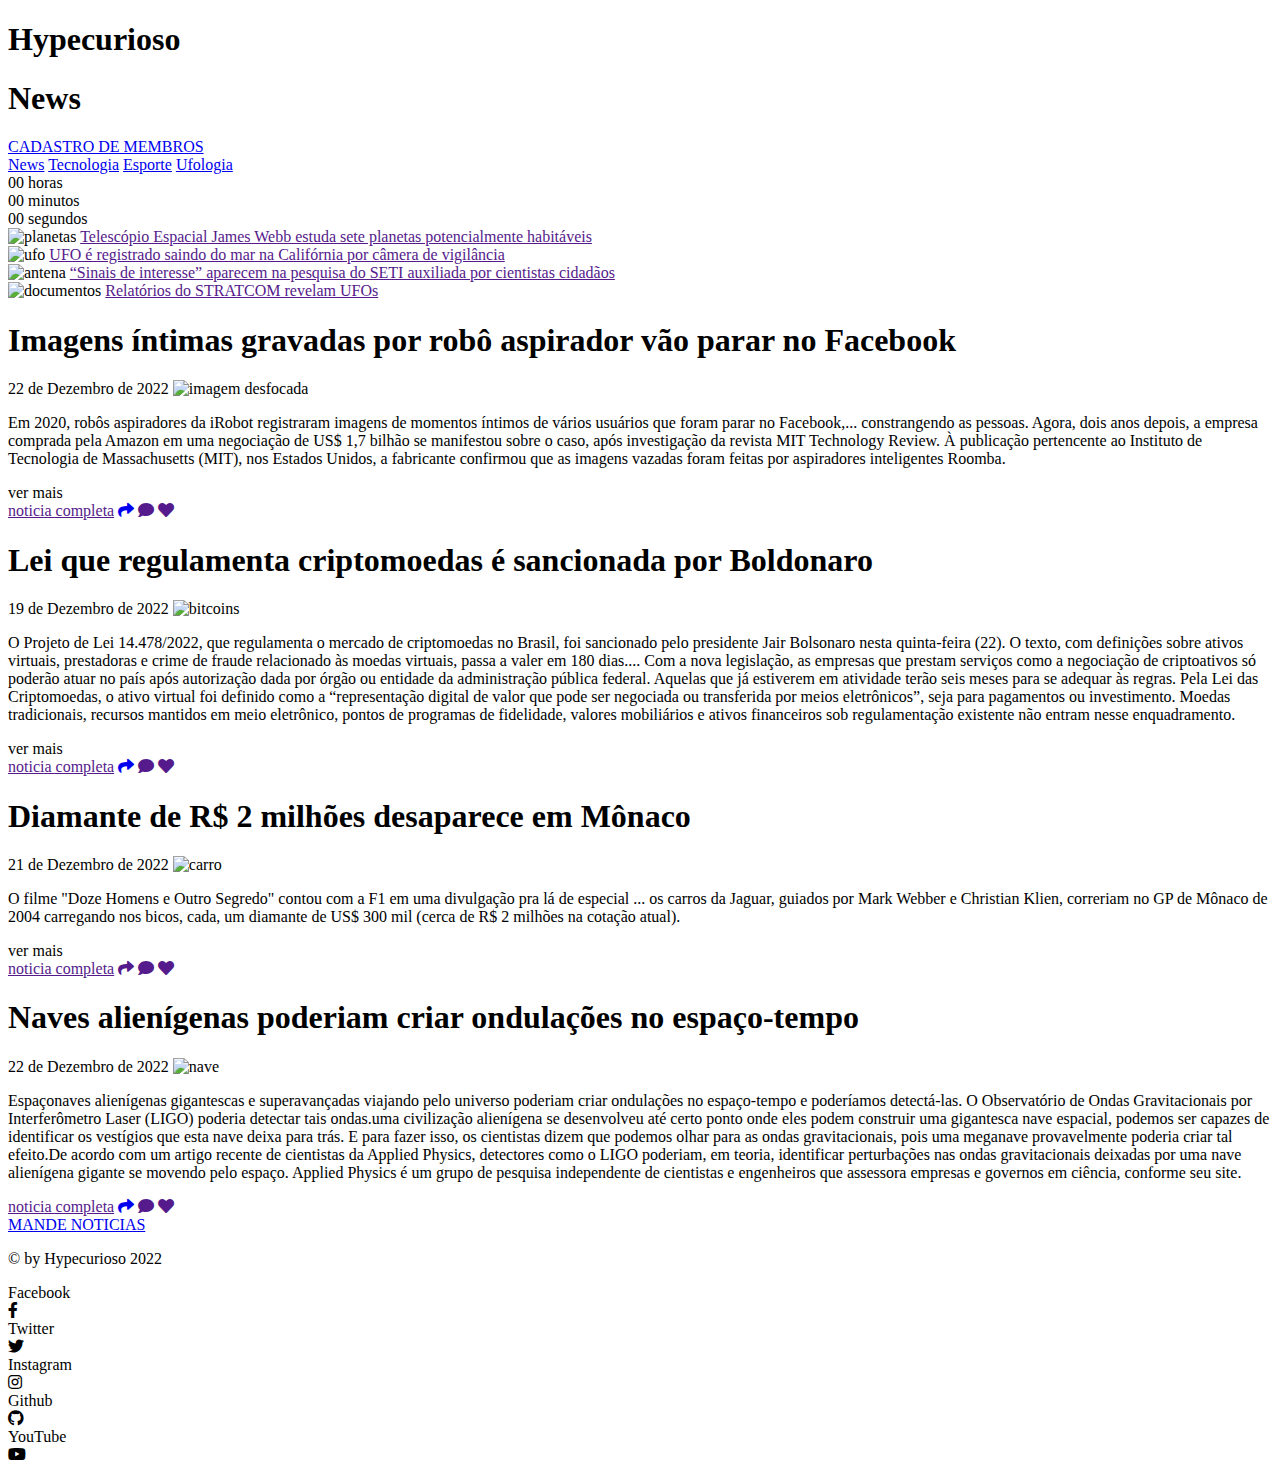
==== Projeto_site/1index.HTML @ 5b2b0d8b "inserido a pasta geral do projeto site hypercurioso" ====
<!DOCTYPE html>
<html lang="en">
<head>
    <meta charset="UTF-8">
    <meta http-equiv="X-UA-Compatible" content="IE=edge">
    <meta name="viewport" content="width=device-width, initial-scale=1.0">
    <link rel="stylesheet" href="/css/style.css">
    <link rel="stylesheet" href="https://cdnjs.cloudflare.com/ajax/libs/font-awesome/5.15.3/css/all.min.css"/>
    <title>Home</title>
</head>
<body>
   <header>
    <div class="sp">
        <div id="logo">
         <h1 class="logo">Hypecurioso</h1>
         <h1 id="categoria-N">News</h1>
         <a class="button" href="/formulario2.html">CADASTRO DE MEMBROS</a>
        </div>
       <div class="content">
       </div>
        <div class="area-menu">
         <a  class="pag" href="/1index.HTML">News</a>
         <a  class="pag" href="/2tecnologia.html">Tecnologia</a>
         <a  class="pag" href="/3esportes.html">Esporte</a>
         <a  class="pag" href="/4ufologia.html">Ufologia</a>
        </div>
        <div class="relogio">
         <div>
            <span id="horas">00</span>
            <span class="tempo">horas</span>
         </div>
         <div>
            <span id="minutos">00</span>
            <span class="tempo">minutos</span>
         </div>
         <div>
            <span id="segundos">00</span>
            <span class="tempo">segundos</span>
         </div>

        </div>
    </div>
   </header>
    
   <div class="noticia" >
    <div class="noticia-container">
      <div class="mini">
         <img class="mini-img" src="https://ufo.com.br/uploads/7e9d0273c599b3189ca7dd303fe711191671409128-.jpg" alt="planetas">
        <a class="mini-link" href="">Telescópio Espacial James Webb estuda sete planetas potencialmente habitáveis</a>
     </div>
     <div class="mini">
         <img class="mini-img" src="https://ufo.com.br/uploads/b888d2718ff5b360b93d7637f80872921671653086-.jpg" alt="ufo">
        <a class="mini-link" href="">UFO é registrado saindo do mar na Califórnia por câmera de vigilância</a>
     </div>
     <div class="mini">
         <img class="mini-img" src="https://ufo.com.br/uploads/38e298fef46784236c47a47484ea8b171671565685-.jpg" alt="antena">
        <a class="mini-link" href="">“Sinais de interesse” aparecem na pesquisa do SETI auxiliada por cientistas cidadãos</a>
     </div>
     <div class="mini">
         <img class="mini-img" src="https://ufo.com.br/uploads/38301d023de593e769e78254c47a514b1671122475-.jpg" alt="documentos">
        <a class="mini-link" href="">Relatórios do STRATCOM revelam UFOs</a>
     </div>
    </div>
      <div class="conteudo">
         <div class="noticia1">
            <h1>Imagens íntimas gravadas por robô aspirador vão parar no Facebook</h1>
            <span class="data">22 de Dezembro de 2022</span>
            <img src="https://tm.ibxk.com.br/2022/12/22/22092431454045.jpg?ims=1120x420" alt="imagem desfocada">
            <p>Em 2020, robôs aspiradores da iRobot registraram imagens de momentos íntimos de vários usuários que foram parar no Facebook,<span id="pontos1">...</span><span id="mais1"> constrangendo as pessoas. Agora, dois anos depois, a empresa comprada pela Amazon em uma negociação de US$ 1,7 bilhão se manifestou sobre o caso, após investigação da revista MIT Technology Review.

                À publicação pertencente ao Instituto de Tecnologia de Massachusetts (MIT), nos Estados Unidos, a fabricante confirmou que as imagens vazadas foram feitas por aspiradores inteligentes Roomba.</span></p>
                <a onclick="vermais(1)"class="button">ver mais</a>
                <br>
                <div class="int">
                    <a class="button" href="">noticia completa</a>
                    <a href="https://wa.me/?text=Acesse%20http://seusite.com.br"" rel="nofollow" target="_blank" class="button"><span><i class="fa regular fa-share"></i></span></a>
                    <a href="" rel="nofollow" target="_blank" class="button"><span><i class="fa regular fa-comment"></i></span></a>
                    <a href="" rel="nofollow" target="_blank" class="button"><span><i class="fa solid fa-heart"></i></span></a>
                </div>
        </div>
        <div class="noticia1">
         <h1>Lei que regulamenta criptomoedas é sancionada por Boldonaro</h1>
            <span class="data">19 de Dezembro de 2022</span>
            <img src="https://tm.ibxk.com.br/2022/12/22/22131533320223.jpg?ims=1120x420" alt="bitcoins">
            <p>O Projeto de Lei 14.478/2022, que regulamenta o mercado de criptomoedas no Brasil, foi sancionado pelo presidente Jair Bolsonaro nesta quinta-feira (22). O texto, com definições sobre ativos virtuais, prestadoras e crime de fraude relacionado às moedas virtuais, passa a valer em 180 dias.<span id="pontos2">...</span><span id="mais2">

                Com a nova legislação, as empresas que prestam serviços como a negociação de criptoativos só poderão atuar no país após autorização dada por órgão ou entidade da administração pública federal. Aquelas que já estiverem em atividade terão seis meses para se adequar às regras.
                
                Pela Lei das Criptomoedas, o ativo virtual foi definido como a “representação digital de valor que pode ser negociada ou transferida por meios eletrônicos”, seja para pagamentos ou investimento. Moedas tradicionais, recursos mantidos em meio eletrônico, pontos de programas de fidelidade, valores mobiliários e ativos financeiros sob regulamentação existente não entram nesse enquadramento.</span></p>
                <a onclick="vermais(2)"class="button">ver mais</a>
                <br>
                <div class="int">
                    <a class="button" href="">noticia completa</a>
                    <a href="https://wa.me/?text=Acesse%20http://seusite.com.br"" rel="nofollow" target="_blank" class="button"><span><i class="fa regular fa-share"></i></span></a>
                    <a href="" rel="nofollow" target="_blank" class="button"><span><i class="fa regular fa-comment"></i></span></a>
                    <a href="" rel="nofollow" target="_blank" class="button"><span><i class="fa solid fa-heart"></i></span></a>
                </div>
         </div>
         <div class="noticia1">       
        <h1>Diamante de R$ 2 milhões desaparece em Mônaco</h1>
        <span class="data">21 de Dezembro de 2022</span>
        <img src="https://s2.glbimg.com/i96FNmCro1LgzR_uvvhjs9iMCRE=/0x0:997x561/984x0/smart/filters:strip_icc()/i.s3.glbimg.com/v1/AUTH_bc8228b6673f488aa253bbcb03c80ec5/internal_photos/bs/2022/7/y/mxZ6QUR6O7VvpZDwtN1A/image.jpg" alt="carro">
        <p>O filme "Doze Homens e Outro Segredo" contou com a F1 em uma divulgação pra lá de especial <span id="pontos3">...</span><span id="mais3"> os carros da Jaguar, guiados por Mark Webber e Christian Klien, correriam no GP de Mônaco de 2004 carregando nos bicos, cada, um diamante de US$ 300 mil (cerca de R$ 2 milhões na cotação atual).</span></p>
        <a onclick="vermais(3)"class="button">ver mais</a>
        <br>
        <div class="int">
            <a class="button" href="">noticia completa</a>
           <a href="" rel="nofollow" target="_blank" class="button"><span><i class="fa regular fa-share"></i></span></a>
           <a href="" rel="nofollow" target="_blank" class="button"><span><i class="fa regular fa-comment"></i></span></a>
           <a href="" rel="nofollow" target="_blank" class="button"><span><i class="fa solid fa-heart"></i></span></a>
       </div>
       </div>
       <div  class="noticia1">
         <h1>Naves alienígenas poderiam criar ondulações no espaço-tempo</h1>
         <span class="data">22 de Dezembro de 2022</span>
         <img src="https://ufo.com.br/uploads/abbe85bc1bfc57c820da083566c8c6201671654668-.jpg" alt="nave">
         <p>Espaçonaves alienígenas gigantescas e superavançadas viajando pelo universo poderiam criar ondulações no espaço-tempo e poderíamos detectá-las. O Observatório de Ondas Gravitacionais por Interferômetro Laser (LIGO) poderia detectar tais ondas.uma civilização alienígena se desenvolveu até certo ponto onde eles podem construir uma gigantesca nave espacial, podemos ser capazes de identificar os vestígios que esta nave deixa para trás. E para fazer isso, os cientistas dizem que podemos olhar para as ondas gravitacionais, pois uma meganave provavelmente poderia criar tal efeito.De acordo com um artigo recente de cientistas da Applied Physics, detectores como o LIGO poderiam, em teoria, identificar perturbações nas ondas gravitacionais deixadas por uma nave alienígena gigante se movendo pelo espaço. Applied Physics é um grupo de pesquisa independente de cientistas e engenheiros que assessora empresas e governos em ciência, conforme seu site.</p>
         <div class="int">
            <a class="button" href="">noticia completa</a>
            <a href="https://wa.me/?text=Acesse%20http://seusite.com.br" rel="nofollow" target="_blank" class="button"><span><i class="fa regular fa-share"></i></span></a>
            <a href="" rel="nofollow" target="_blank" class="button"><span><i class="fa regular fa-comment"></i></span></a>
            <a href="" rel="nofollow" target="_blank" class="button"><span><i class="fa solid fa-heart"></i></span></a>
        </div>
     </div>
      <div id="final">
        <footer>
         <a class="button" href="/formulario.html">MANDE NOTICIAS</a>
         <p class="copyright">© by Hypecurioso 2022</p>
            <div class="wrapper">
                <div class="icon facebook">
                   <div class="tooltip">
                      Facebook
                   </div>
                   <span><i class="fab fa-facebook-f"></i></span>
                </div>
                <div class="icon twitter">
                   <div class="tooltip">
                      Twitter
                   </div>
                   <span><i class="fab fa-twitter"></i></span>
                </div>
                <div class="icon instagram">
                   <div class="tooltip">
                      Instagram
                   </div>
                   <span><i class="fab fa-instagram"></i></span>
                </div>
                <div class="icon github">
                   <div class="tooltip">
                      Github
                   </div>
                   <span><i class="fab fa-github"></i></span>
                </div>
                <div class="icon youtube">
                   <div class="tooltip">
                      YouTube
                   </div>
                   <span><i class="fab fa-youtube"></i></span>
                </div>
             </div>
        </footer>
       </div>
    </div>
    <script src="/javascpt.js"></script>
</body>
</html>
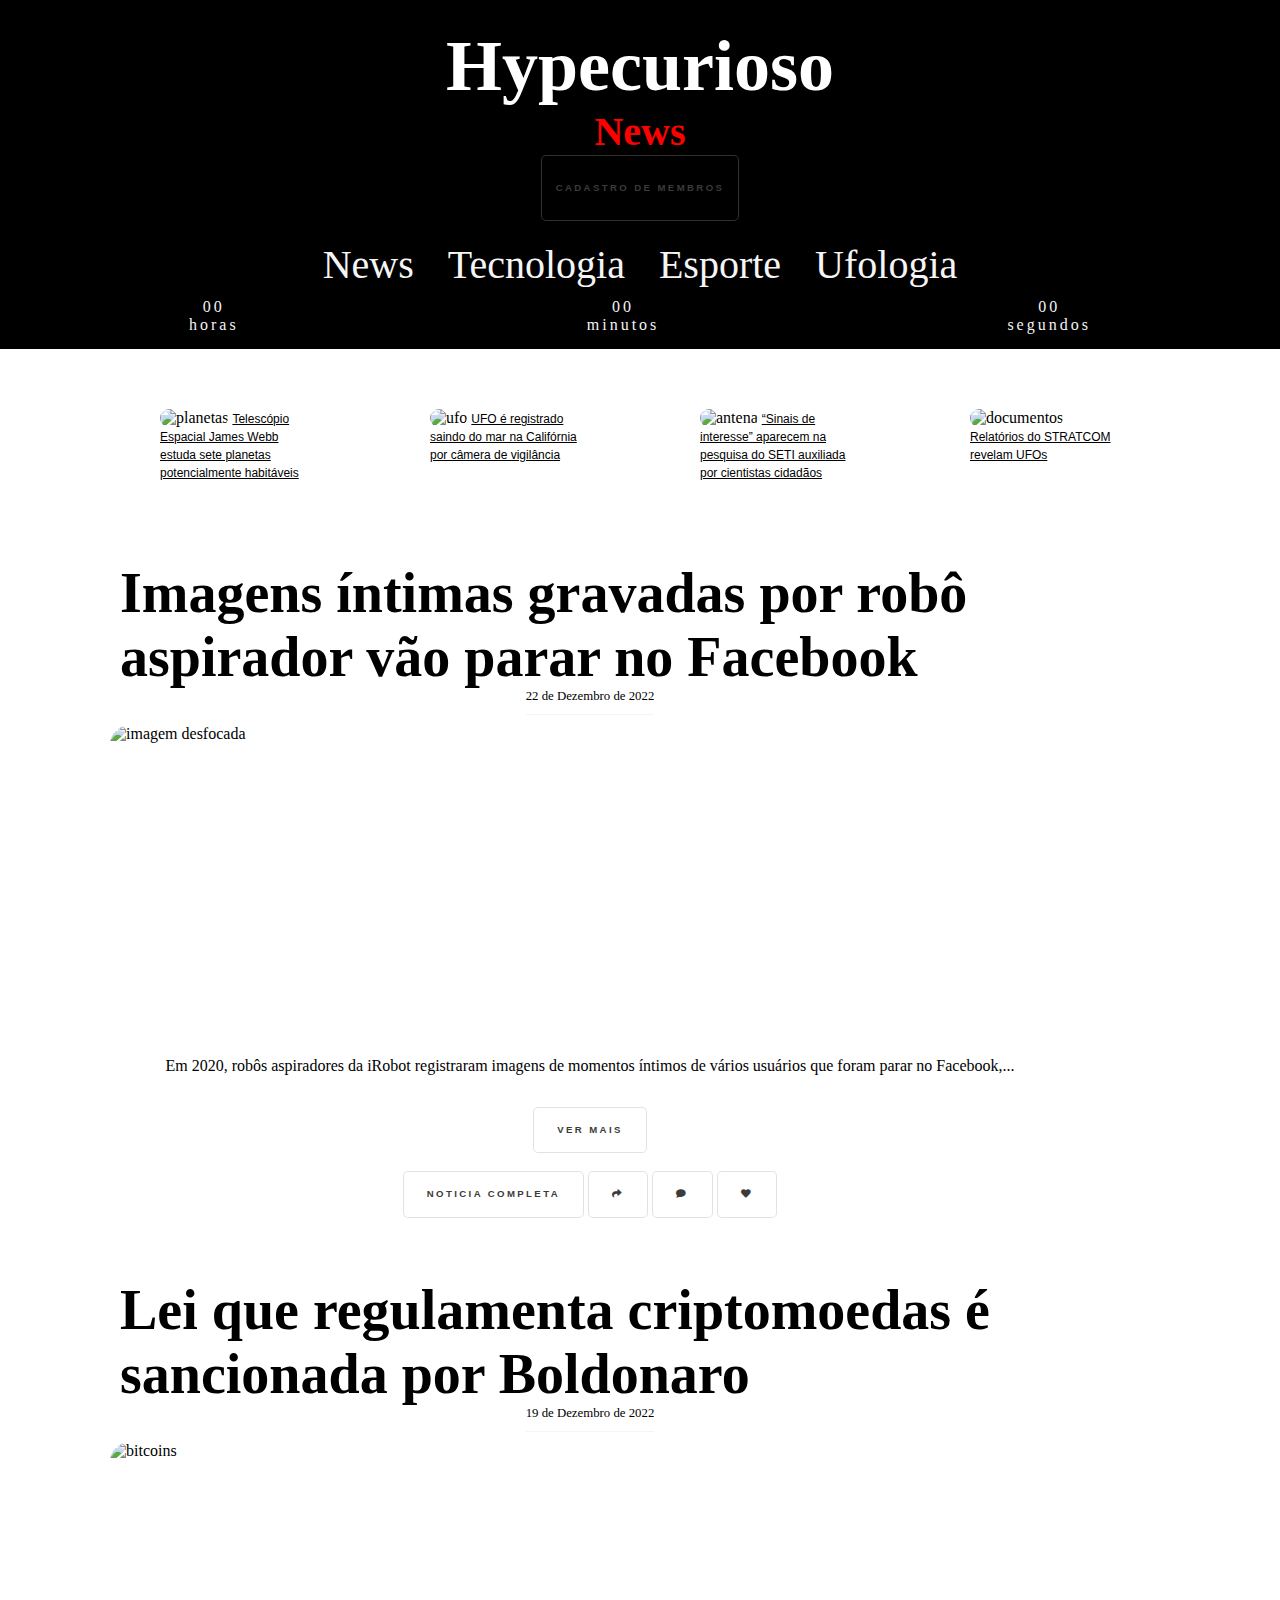
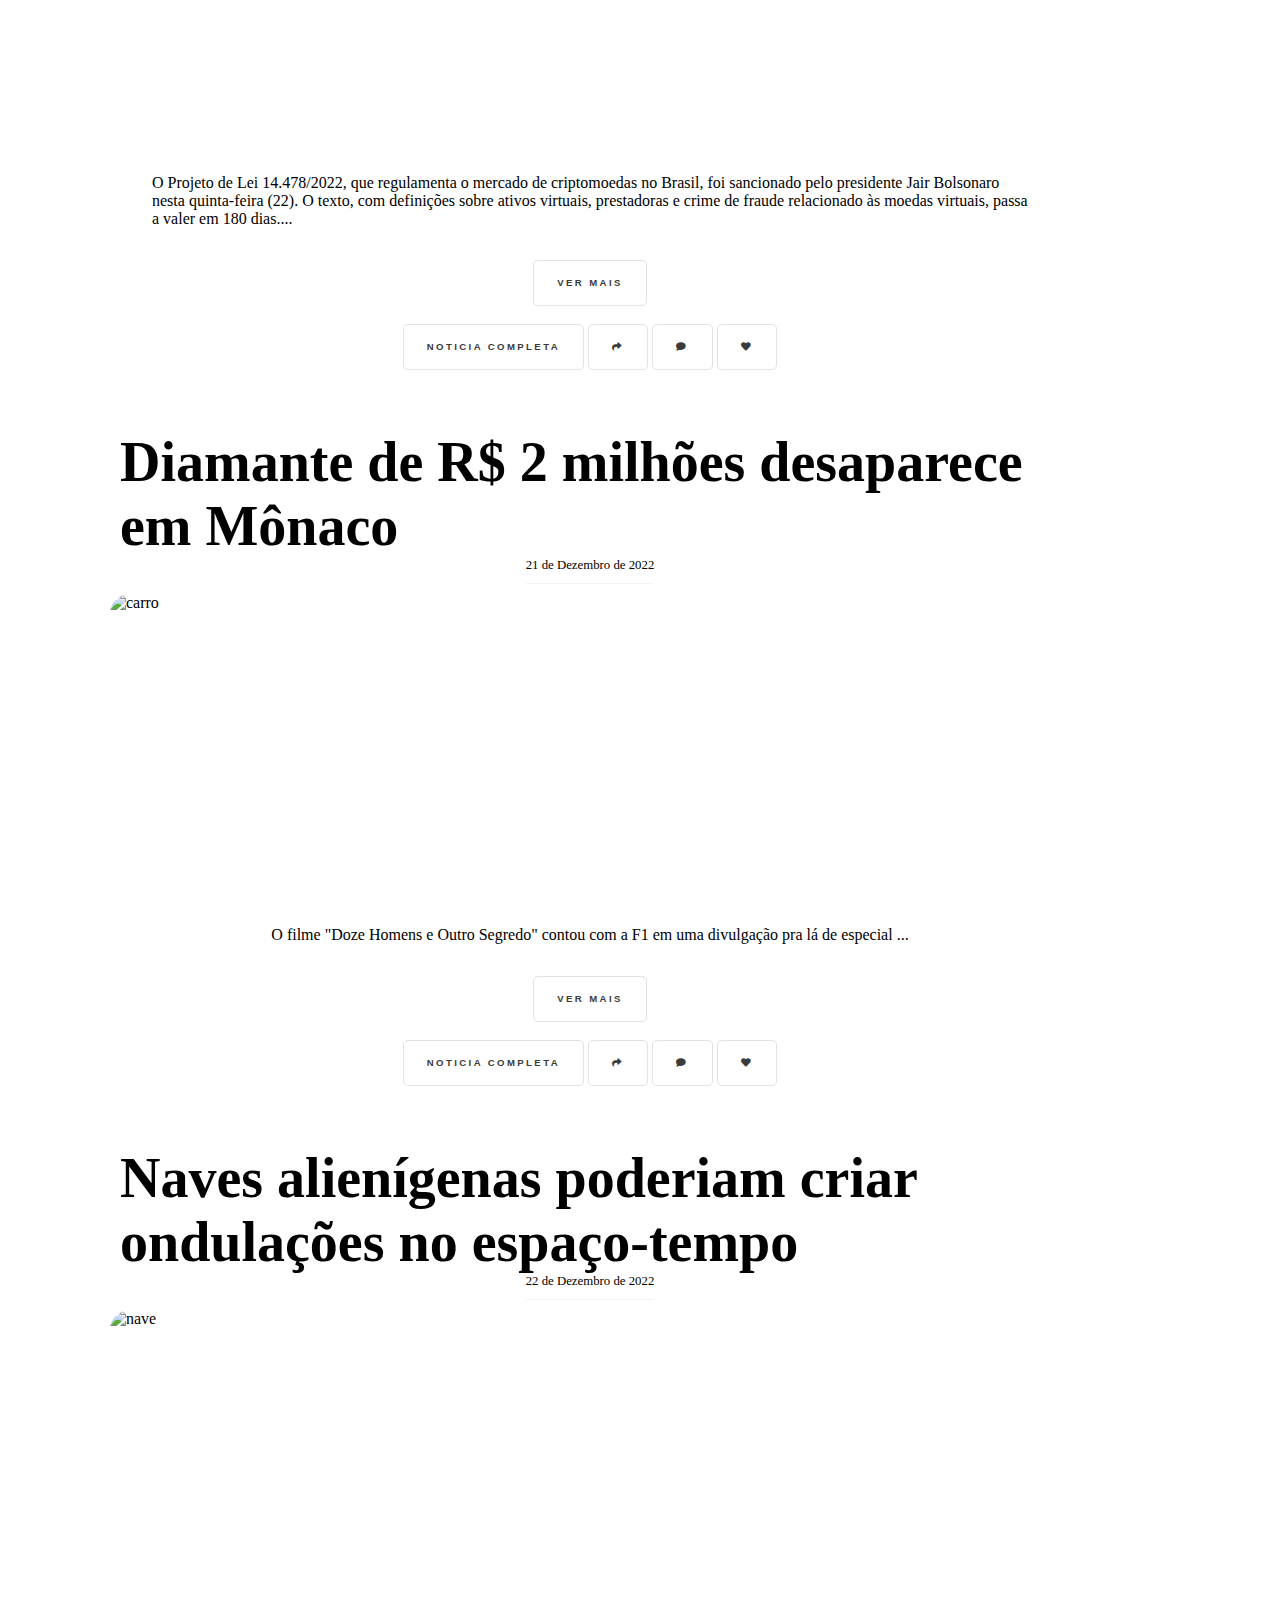
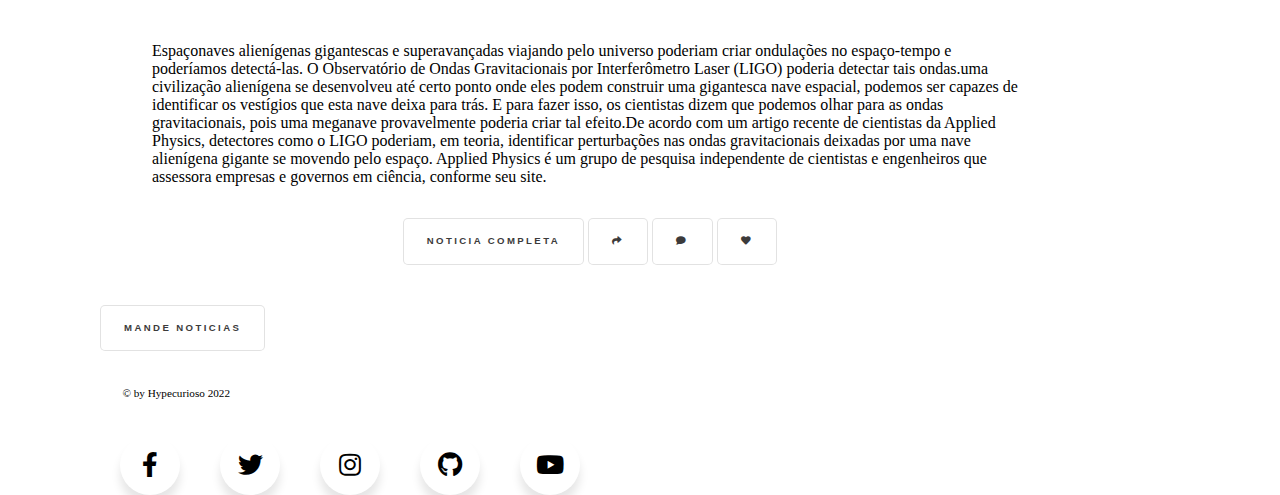
==== commit 5ff9fe6b: "validacao dos links entre paginas" ====
--- a/Projeto_site/1index.HTML
+++ b/Projeto_site/1index.HTML
@@ -4,7 +4,7 @@
     <meta charset="UTF-8">
     <meta http-equiv="X-UA-Compatible" content="IE=edge">
     <meta name="viewport" content="width=device-width, initial-scale=1.0">
-    <link rel="stylesheet" href="/css/style.css">
+    <link rel="stylesheet" href="/Projeto_site/css/style.css">
     <link rel="stylesheet" href="https://cdnjs.cloudflare.com/ajax/libs/font-awesome/5.15.3/css/all.min.css"/>
     <title>Home</title>
 </head>
@@ -14,15 +14,15 @@
         <div id="logo">
          <h1 class="logo">Hypecurioso</h1>
          <h1 id="categoria-N">News</h1>
-         <a class="button" href="/formulario2.html">CADASTRO DE MEMBROS</a>
+         <a class="button" href="/Projeto_site/formulario2.html">CADASTRO DE MEMBROS</a>
         </div>
        <div class="content">
        </div>
         <div class="area-menu">
-         <a  class="pag" href="/1index.HTML">News</a>
-         <a  class="pag" href="/2tecnologia.html">Tecnologia</a>
-         <a  class="pag" href="/3esportes.html">Esporte</a>
-         <a  class="pag" href="/4ufologia.html">Ufologia</a>
+         <a  class="pag" href="/Projeto_site/1index.HTML">News</a>
+         <a  class="pag" href="/Projeto_site/2tecnologia.html">Tecnologia</a>
+         <a  class="pag" href="/Projeto_site/3esportes.html">Esporte</a>
+         <a  class="pag" href="/Projeto_site/4ufologia.html">Ufologia</a>
         </div>
         <div class="relogio">
          <div>
@@ -124,7 +124,7 @@
      </div>
       <div id="final">
         <footer>
-         <a class="button" href="/formulario.html">MANDE NOTICIAS</a>
+         <a class="button" href="/Projeto_site/formulario.html">MANDE NOTICIAS</a>
          <p class="copyright">© by Hypecurioso 2022</p>
             <div class="wrapper">
                 <div class="icon facebook">
--- a/Projeto_site/css/style.css
+++ b/Projeto_site/css/style.css
@@ -0,0 +1,608 @@
+
+/* fontes */
+
+@font-face {
+    font-family: UnifrakturCook-bold;
+    src: url(/fontes/UnifrakturCook-Bold.ttf);
+}
+
+@font-face {
+    font-family: ShadowsIntoLight-Regular;
+    src: url(/fontes/ShadowsIntoLight-Regular.ttf);
+}
+
+@font-face {
+    font-family: Unbounded-Variablefont;
+    src: url(/fontes/Unbounded-VariableFont_wght.ttf);
+}
+
+/* formataçao */
+
+*{
+    margin: 0;
+    padding: 0; 
+}
+
+body{
+    font-size: 1em;
+    background-color: rgb(255, 255, 255);
+}
+
+
+
+.pag{
+    font-family: ShadowsIntoLight-Regular;
+    font-size: 2.5em;
+}
+
+ /* ver mais */
+#mais1{
+    display: none;
+}
+#mais2{
+    display: none;
+}
+#mais3{
+    display: none;
+}
+
+
+/*links pequenos embaixo do header*/
+
+.mini-link{
+    font-size: 12px;
+    font-family: Arial, Helvetica, sans-serif;
+}
+
+.mini-link:link {
+    color: rgb(0, 0, 0);
+ }
+ 
+
+ .mini-link:visited {
+     color:  rgb(0, 0, 0);
+ }
+ 
+
+ .mini-link:hover {
+     color:  rgb(255, 0, 0);
+ }
+
+ .mini-link:active {
+    color: rgb(255, 0, 0);
+}
+ 
+
+
+/* parte superior da pag */
+
+.sp a:link, .sp a:visited{
+    transition: color 0.2s ease, border-bottom-color 0.2s ease;
+    color: whitesmoke;
+    text-decoration: none;
+    padding: 10px 15px;
+}
+
+.sp a:hover, a:hover{
+    color: rgb(0, 215, 136);
+    box-shadow: rgb(255, 255, 255);
+}
+
+.sp{
+    background-color: black;
+    padding: 15px;
+    text-align: center;
+}
+
+/* formataçao da imagen */
+
+
+img{
+    width: 960px;
+    height: 300px;
+    border-radius: 20px;
+}
+
+img:hover  {
+    -moz-transform: scale(1.05);
+    -webkit-transform: scale(1.05);
+    -ms-transform: scale(1.05);
+    transform: scale(1.05);
+}
+
+
+
+
+/* formataçao dos textos */
+
+p {
+		margin: 2em;
+        font-family:Unbounded-Variablefont;
+	}
+
+
+h1{
+    font-family: Unbounded-Variablefont;
+    color: black;
+    text-shadow: black;
+    font-size: 3.5em;
+}
+
+h2{ color: black;
+    font-family: Arial, Helvetica, sans-serif;
+
+}
+
+h3{
+    font-family: Arial, Helvetica, sans-serif;
+    color: black;
+    padding: 5px;
+}
+
+h4{
+    font-family: Arial, Helvetica, sans-serif;
+    padding: 0.8em;
+}
+
+
+
+
+
+/* logo hype */
+
+#logo, .area-menu{
+    padding: 10px;
+}
+
+.logo{
+    font-family: UnifrakturCook-bold;
+    font-size: 4.5em;
+    color: rgb(255, 255, 255);
+    box-shadow:rgb(0, 215, 136) ;
+}
+
+
+
+/* categoria dos temas e suas cores */
+
+#categoria-e{
+    font-family: UnifrakturCook-bold;
+    font-size: 2.5em;
+    color: rgb(0, 160, 29);
+    box-shadow:rgb(0, 215, 136) ;
+}
+
+#categoria-T{
+    font-family: UnifrakturCook-bold;
+    font-size: 2.5em;
+    color: rgb(0, 21, 255);
+    box-shadow:rgb(0, 215, 136) ;
+}
+
+#categoria-U{
+    font-family: UnifrakturCook-bold;
+    font-size: 2.5em;
+    color: rgb(152, 0, 165);
+    box-shadow:rgb(0, 215, 136) ;
+}
+#categoria-N{
+    font-family: UnifrakturCook-bold;
+    font-size: 2.5em;
+    color: rgb(255, 0, 0);
+    box-shadow:rgb(0, 215, 136) ;
+}
+
+
+
+
+/* distribuiçao dos espaços */
+
+.noticia-container{
+    display: flex;
+    flex-direction: row;
+    border-radius: 20px;
+    background-color:  rgb(255, 255, 255);
+}
+
+.mini{
+    padding: 50px;
+    width: 150px;
+    margin: 10px;
+
+}
+
+
+.mini-img{
+    width: 200px;
+    height: 129px;
+    margin: auto;
+    padding: 0;
+}
+
+
+.noticia{
+    width: 1080px;
+    margin: 0 auto;
+}
+
+.conteudo-lateral{
+    border-radius: 20px;
+}
+
+
+.conteudo{
+    width: 980px;
+    float: left;
+
+}
+
+
+.noticia-superior{
+    width: 240px;
+    float: right;
+    margin: 10px;
+}
+
+
+.lateral{
+   width: 240px;
+   float: right;
+   margin: 10px;
+}
+
+.lateral img{
+    width: 150px;
+}
+
+.final{
+    clear: both;
+    text-align: center;
+    padding: 15px;
+    margin: 15px;
+}
+
+.noticia1{
+    display: flex;
+    flex-direction: column;
+    padding: 20px;
+    margin-bottom: 20px;
+    background-color: rgb(255, 255, 255);
+    align-items: center;
+}
+
+.noticia1:hover{
+    border: solid 2px rgb(0, 215, 136);
+    border-radius: 15px;
+    align-items: center;
+}
+
+
+.leia{
+    font-family: OpenSans;
+    font-size: 1.5em;
+    color: black;
+}
+
+.data{
+    font-size: 0.8em;
+    border-bottom: 1px solid #f4f4f4;
+    margin-bottom: 10px;
+    padding-bottom: 10px;
+    display: block;
+}
+
+.conteudo-lateral{
+    background-color: whitesmoke;
+    padding: 10px;
+    margin-bottom: 10px;
+}
+
+/* relogio */
+
+.relogio {
+    display: flex;
+    align-items: center;
+    justify-content: space-around;
+    background: transparent;
+    border-radius: 3px;
+    box-shadow: 0px 8px 10px rgba(0, 0, 0, alpha);
+
+}
+
+.relogio div{
+    display: flex;
+    flex-direction: column;
+    align-items: center;
+    color: #f4f4f4;
+    border-radius: 7px;
+    letter-spacing: 3px;
+}
+
+
+
+
+
+
+/* estilo botao */
+
+
+.button {
+    appearance: none;
+    transition: background-color 0.2s ease, box-shadow 0.2s ease, color 0.2s ease;
+    background-color: transparent;
+    border: 0;
+    border-radius: 5px;
+    box-shadow: inset 0 0 0 1px rgba(160, 160, 160, 0.3);
+    color: #3c3b3b !important;
+    cursor: pointer;
+    display: inline-block;
+    font-family: "Raleway", Helvetica, sans-serif;
+    font-size: 0.6em;
+    font-weight: 800;
+    height: 4.8125em;
+    letter-spacing: 0.25em;
+    line-height: 4.8125em;
+    padding: 0 2.5em;
+    text-align: center;
+    text-decoration: none;
+    text-transform: uppercase;
+    white-space: nowrap;
+ }
+
+ .button:hover {
+    box-shadow: inset 0 0 0 1px  rgb(0, 215, 136);
+    color:  rgb(0, 215, 136) !important;
+}
+
+.button:hover:active {
+    background-color: rgba(46, 186, 174, 0.05);
+}
+
+
+
+/* footer */
+
+footer{
+    background-color: rgb(255, 255, 255);
+}
+
+p.copyright {
+    color: rgb(0, 0, 0);
+    line-height: 40px;
+    font-size: 0.7em;
+}
+
+.wrapper{
+    display: inline-flex;
+  }
+  .wrapper .icon{
+    margin: 0 20px;
+    text-align: center;
+    cursor: pointer;
+    display: flex;
+    align-items: center;
+    justify-content: center;
+    flex-direction: column;
+    position: relative;
+    z-index: 2;
+    transition: 0.4s cubic-bezier(0.68, -0.55, 0.265, 1.55);
+  }
+  .wrapper .icon span{
+    display: block;
+    height: 60px;
+    width: 60px;
+    background: #fff;
+    border-radius: 50%;
+    position: relative;
+    z-index: 2;
+    box-shadow: 0px 10px 10px rgba(0,0,0,0.1);
+    transition: 0.4s cubic-bezier(0.68, -0.55, 0.265, 1.55);
+  }
+  .wrapper .icon span i{
+    line-height: 60px;
+    font-size: 25px;
+  }
+  .wrapper .icon .tooltip{
+    position: absolute;
+    top: 0;
+    z-index: 1;
+    background: #fff;
+    color: #fff;
+    padding: 10px 18px;
+    font-size: 20px;
+    font-weight: 500;
+    border-radius: 25px;
+    opacity: 0;
+    pointer-events: none;
+    box-shadow: 0px 10px 10px rgba(0,0,0,0.1);
+    transition: 0.4s cubic-bezier(0.68, -0.55, 0.265, 1.55);
+  }
+  .wrapper .icon:hover .tooltip{
+    top: -70px;
+    opacity: 1;
+    pointer-events: auto;
+  }
+  .icon .tooltip:before{
+    position: absolute;
+    content: "";
+    height: 15px;
+    width: 15px;
+    background: #fff;
+    left: 50%;
+    bottom: -6px;
+    transform: translateX(-50%) rotate(45deg);
+    transition: 0.4s cubic-bezier(0.68, -0.55, 0.265, 1.55);
+  }
+  .wrapper .icon:hover span{
+    color: #fff;
+  }
+  .wrapper .icon:hover span,
+  .wrapper .icon:hover .tooltip{
+    text-shadow: 0px -1px 0px rgba(0,0,0,0.4);
+  }
+  .wrapper .facebook:hover span,
+  .wrapper .facebook:hover .tooltip,
+  .wrapper .facebook:hover .tooltip:before{
+    background: #3B5999;
+  }
+  .wrapper .twitter:hover span,
+  .wrapper .twitter:hover .tooltip,
+  .wrapper .twitter:hover .tooltip:before{
+    background: #46C1F6;
+  }
+  .wrapper .instagram:hover span,
+  .wrapper .instagram:hover .tooltip,
+  .wrapper .instagram:hover .tooltip:before{
+    background: #e1306c;
+  }
+  .wrapper .github:hover span,
+  .wrapper .github:hover .tooltip,
+  .wrapper .github:hover .tooltip:before{
+    background: #333;
+  }
+  .wrapper .youtube:hover span,
+  .wrapper .youtube:hover .tooltip,
+  .wrapper .youtube:hover .tooltip:before{
+    background: #DE463B;
+  }
+
+
+  @media  (max-width: 1200px) {
+    html { 
+        font-size: 90%;
+    }
+    a{
+            font-size: 90%; 
+    }
+    img {
+        width: 90%;
+        height:90%;
+        }
+        .conteudo{
+            width: 90%;
+            height:90%;
+        }
+        .noticia1{
+            width: 90%;
+            height:90%;
+    
+        }
+    .mini{
+            padding: 40px;
+            width: 120px;
+            margin: 8px;
+     }
+    .noticia-container{
+        width: 90%;
+        height:90%;
+    }
+    .mini-img{
+        width: 90%;
+        height:90%;
+    }
+  }
+
+  @media  (max-width: 992px) {
+    html { 
+        font-size: 70%;
+    }
+    a{
+        font-size: 70%; 
+}
+    img {
+        width: 80%;
+        height:80%;
+        }
+        .conteudo{
+            width: 70%;
+            height:70%;
+        }
+        .noticia1{
+            width: 70%;
+            height:70%;
+    
+        }
+     .mini{
+            padding: 30px;
+            width: 100px;
+            margin: 6px;
+     }
+        .noticia-container{
+            width: 80%;
+            height:80%;
+        }
+        .mini-img{
+            width: 80%;
+            height:80%;
+        }
+  }
+  @media  (max-width: 778px) {
+    html { 
+        font-size: 50%;
+    }
+    a{
+        font-size: 60%; 
+}
+    img {
+        width: 60%;
+        height:60%;
+        }
+        .conteudo{
+            width: 60%;
+            height:60%;
+        }
+        .noticia1{
+            width: 60%;
+            height:60%;
+    
+        }
+        .mini{
+            padding: 25px;
+            width: 90px;
+            margin: 5px;
+     }
+        .noticia-container{
+            width: 60%;
+            height:60%;
+        }
+        .mini-img{
+            display: none;
+        }
+  }
+  @media  (max-width: 471px) {
+    html { 
+        font-size: 30%;
+    }
+    a{
+        font-size: 30%; 
+}
+    img {
+        width: 40%;
+        height:40%;
+        }
+    .conteudo{
+        width: 40%;
+        height:40%;
+    }
+    .noticia1{
+        width: 40%;
+        height:40%;
+
+    }
+        .mini{
+            padding: 20px;
+            width: 70px;
+            margin: 3px;
+     }
+        .noticia-container{
+            width: 40%;
+            height:40%;
+        }
+        .mini-img{
+            display: none;
+        }
+        .wrapper{
+           display: none;
+        }
+  }
+  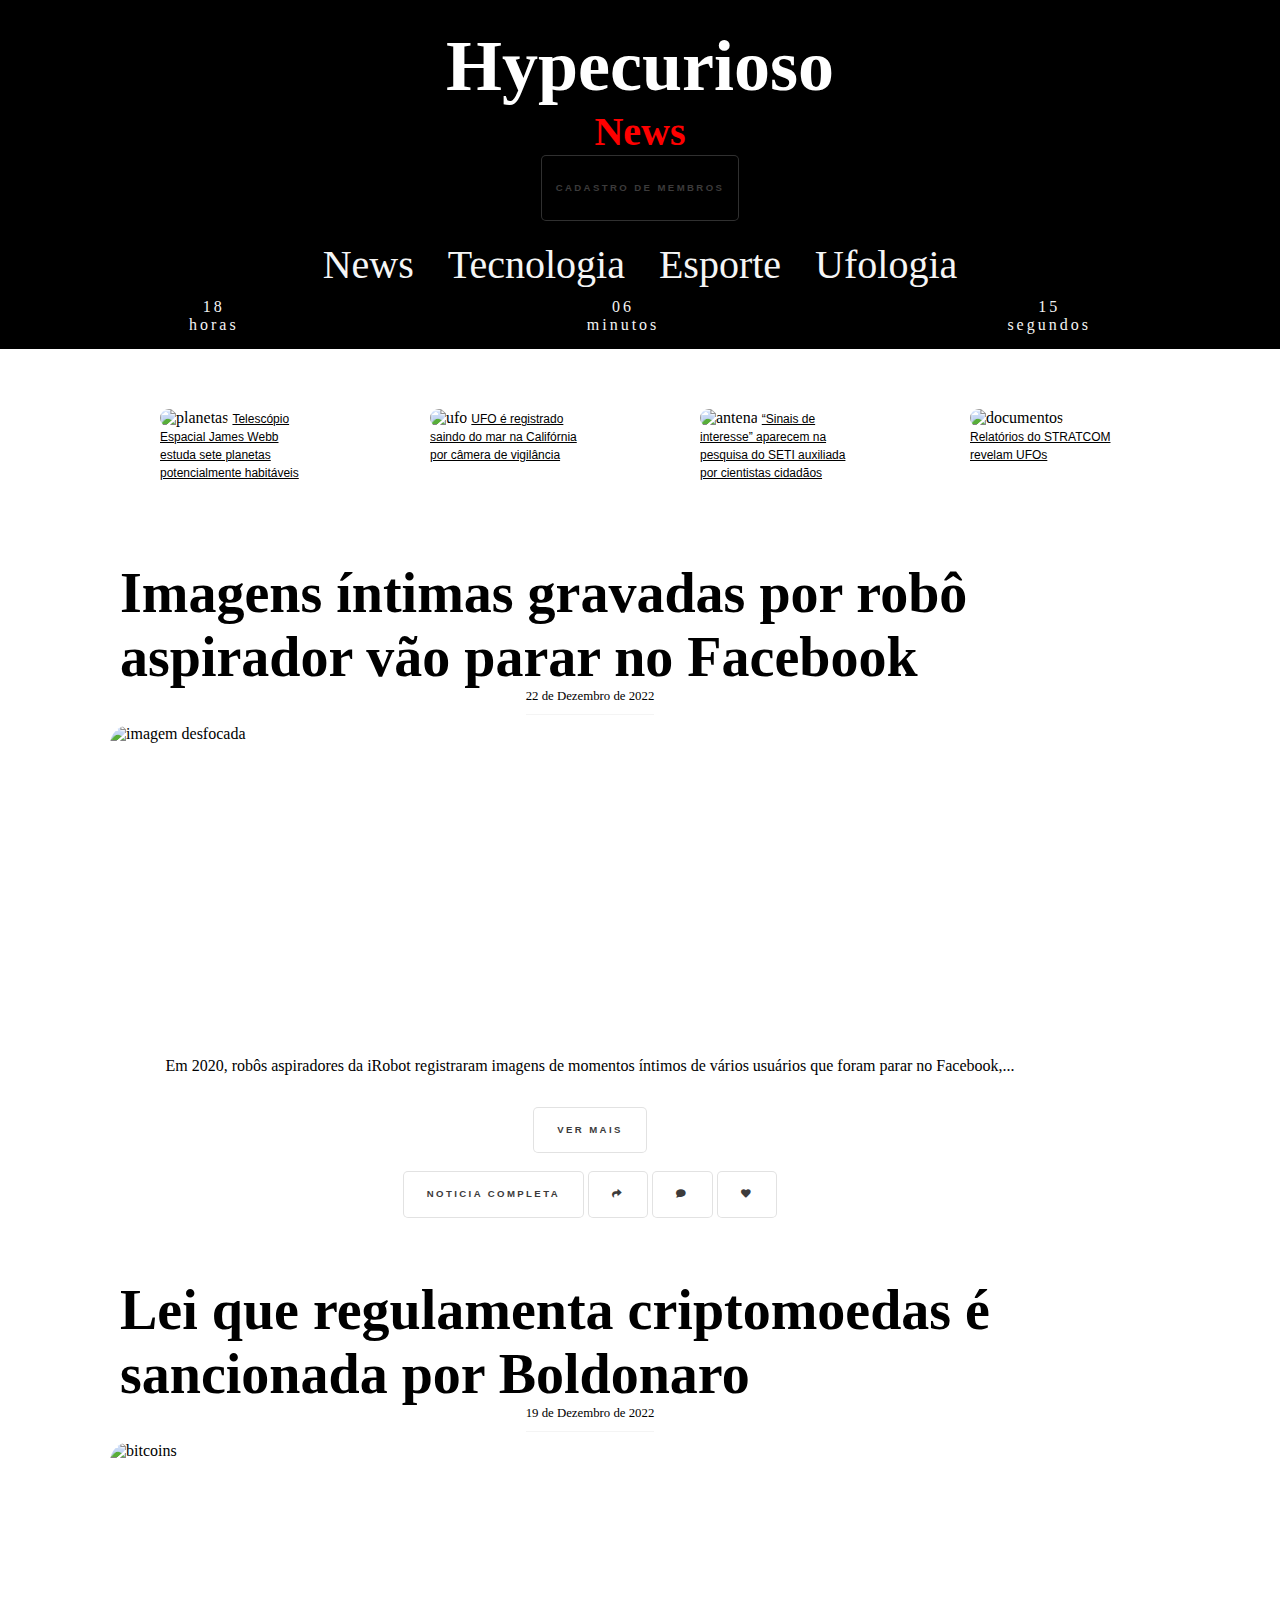
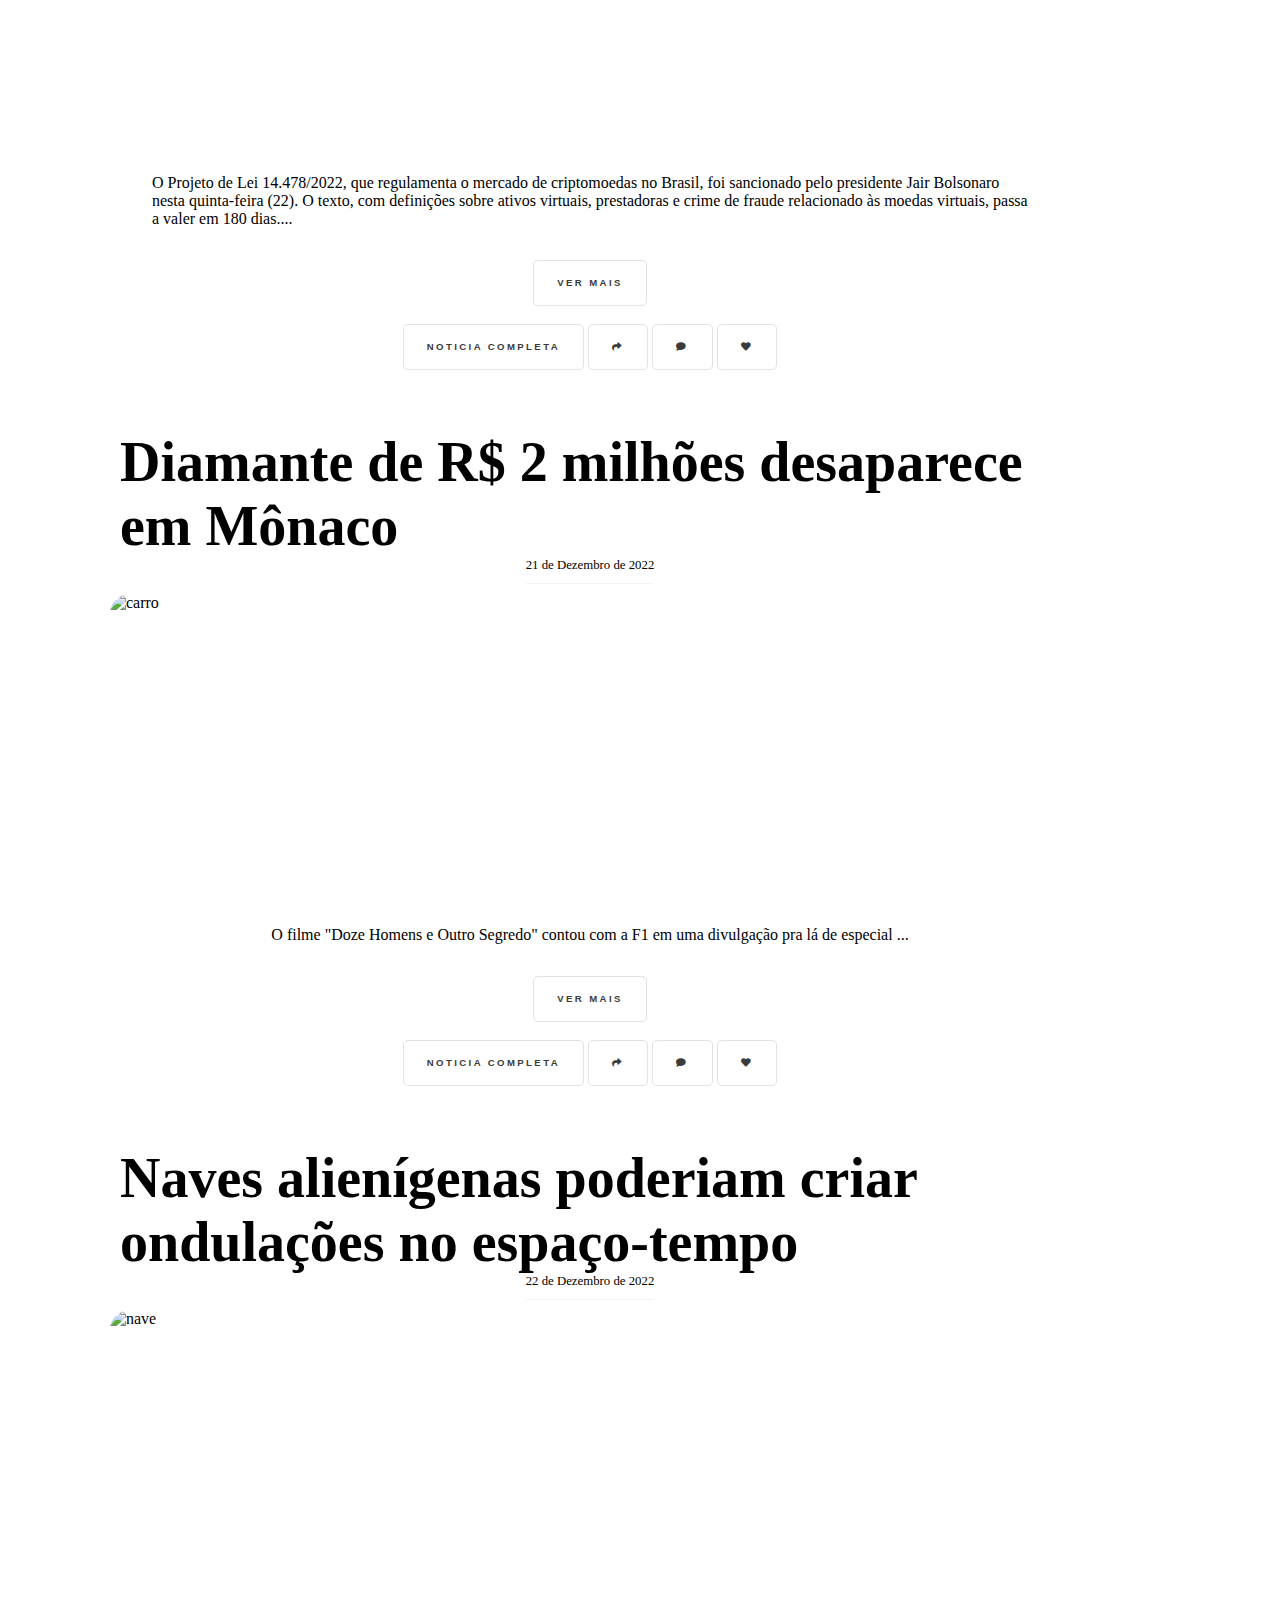
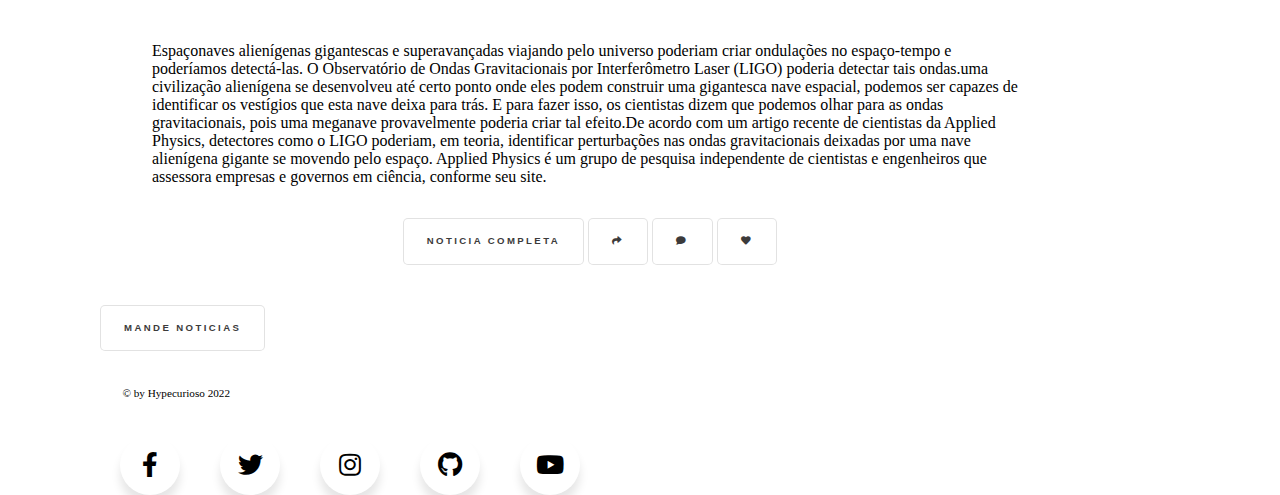
==== commit 7fd3acde: "validacao do html css e javascript" ====
--- a/Projeto_site/1index.HTML
+++ b/Projeto_site/1index.HTML
@@ -4,7 +4,9 @@
     <meta charset="UTF-8">
     <meta http-equiv="X-UA-Compatible" content="IE=edge">
     <meta name="viewport" content="width=device-width, initial-scale=1.0">
-    <link rel="stylesheet" href="/Projeto_site/css/style.css">
+    <link rel="stylesheet" href="css/style.css">
+
+
     <link rel="stylesheet" href="https://cdnjs.cloudflare.com/ajax/libs/font-awesome/5.15.3/css/all.min.css"/>
     <title>Home</title>
 </head>
@@ -14,15 +16,15 @@
         <div id="logo">
          <h1 class="logo">Hypecurioso</h1>
          <h1 id="categoria-N">News</h1>
-         <a class="button" href="/Projeto_site/formulario2.html">CADASTRO DE MEMBROS</a>
+         <a class="button" href="formulario2.html">CADASTRO DE MEMBROS</a>
         </div>
        <div class="content">
        </div>
         <div class="area-menu">
-         <a  class="pag" href="/Projeto_site/1index.HTML">News</a>
-         <a  class="pag" href="/Projeto_site/2tecnologia.html">Tecnologia</a>
-         <a  class="pag" href="/Projeto_site/3esportes.html">Esporte</a>
-         <a  class="pag" href="/Projeto_site/4ufologia.html">Ufologia</a>
+         <a  class="pag" href="1index.HTML">News</a>
+         <a  class="pag" href="2tecnologia.html">Tecnologia</a>
+         <a  class="pag" href="3esportes.html">Esporte</a>
+         <a  class="pag" href="4ufologia.html">Ufologia</a>
         </div>
         <div class="relogio">
          <div>
@@ -45,19 +47,19 @@
    <div class="noticia" >
     <div class="noticia-container">
       <div class="mini">
-         <img class="mini-img" src="https://ufo.com.br/uploads/7e9d0273c599b3189ca7dd303fe711191671409128-.jpg" alt="planetas">
+         <img class="mini-img" src="https://static.dw.com/image/60231219_906.jpg" alt="planetas">
         <a class="mini-link" href="">Telescópio Espacial James Webb estuda sete planetas potencialmente habitáveis</a>
      </div>
      <div class="mini">
-         <img class="mini-img" src="https://ufo.com.br/uploads/b888d2718ff5b360b93d7637f80872921671653086-.jpg" alt="ufo">
+         <img class="mini-img" src="https://www.science.org/do/10.1126/science.add7249/abs/_20220628_on_ufos_craft_ap_21154653187711.jpg" alt="ufo">
         <a class="mini-link" href="">UFO é registrado saindo do mar na Califórnia por câmera de vigilância</a>
      </div>
      <div class="mini">
-         <img class="mini-img" src="https://ufo.com.br/uploads/38e298fef46784236c47a47484ea8b171671565685-.jpg" alt="antena">
+         <img class="mini-img" src="https://impa.br/wp-content/uploads/2018/06/pesquisas-eleitorais-1200x637.png" alt="antena">
         <a class="mini-link" href="">“Sinais de interesse” aparecem na pesquisa do SETI auxiliada por cientistas cidadãos</a>
      </div>
      <div class="mini">
-         <img class="mini-img" src="https://ufo.com.br/uploads/38301d023de593e769e78254c47a514b1671122475-.jpg" alt="documentos">
+         <img class="mini-img" src="https://ufo.com.br/wp-content/uploads/2022/12/38301d023de593e769e78254c47a514b1671122475-860x453.jpg" alt="documentos">
         <a class="mini-link" href="">Relatórios do STRATCOM revelam UFOs</a>
      </div>
     </div>
@@ -73,7 +75,7 @@
                 <br>
                 <div class="int">
                     <a class="button" href="">noticia completa</a>
-                    <a href="https://wa.me/?text=Acesse%20http://seusite.com.br"" rel="nofollow" target="_blank" class="button"><span><i class="fa regular fa-share"></i></span></a>
+                    <a href="https://wa.me/?text=Acesse%20http://seusite.com.br" rel="nofollow" target="_blank" class="button"><span><i class="fa regular fa-share"></i></span></a>
                     <a href="" rel="nofollow" target="_blank" class="button"><span><i class="fa regular fa-comment"></i></span></a>
                     <a href="" rel="nofollow" target="_blank" class="button"><span><i class="fa solid fa-heart"></i></span></a>
                 </div>
@@ -91,7 +93,7 @@
                 <br>
                 <div class="int">
                     <a class="button" href="">noticia completa</a>
-                    <a href="https://wa.me/?text=Acesse%20http://seusite.com.br"" rel="nofollow" target="_blank" class="button"><span><i class="fa regular fa-share"></i></span></a>
+                    <a href="https://wa.me/?text=Acesse%20http://seusite.com.br" rel="nofollow" target="_blank" class="button"><span><i class="fa regular fa-share"></i></span></a>
                     <a href="" rel="nofollow" target="_blank" class="button"><span><i class="fa regular fa-comment"></i></span></a>
                     <a href="" rel="nofollow" target="_blank" class="button"><span><i class="fa solid fa-heart"></i></span></a>
                 </div>
@@ -113,7 +115,7 @@
        <div  class="noticia1">
          <h1>Naves alienígenas poderiam criar ondulações no espaço-tempo</h1>
          <span class="data">22 de Dezembro de 2022</span>
-         <img src="https://ufo.com.br/uploads/abbe85bc1bfc57c820da083566c8c6201671654668-.jpg" alt="nave">
+         <img src="https://qph.cf2.quoracdn.net/main-qimg-c15ab14366633dbf01d9ecc48614e243-lq" alt="nave">
          <p>Espaçonaves alienígenas gigantescas e superavançadas viajando pelo universo poderiam criar ondulações no espaço-tempo e poderíamos detectá-las. O Observatório de Ondas Gravitacionais por Interferômetro Laser (LIGO) poderia detectar tais ondas.uma civilização alienígena se desenvolveu até certo ponto onde eles podem construir uma gigantesca nave espacial, podemos ser capazes de identificar os vestígios que esta nave deixa para trás. E para fazer isso, os cientistas dizem que podemos olhar para as ondas gravitacionais, pois uma meganave provavelmente poderia criar tal efeito.De acordo com um artigo recente de cientistas da Applied Physics, detectores como o LIGO poderiam, em teoria, identificar perturbações nas ondas gravitacionais deixadas por uma nave alienígena gigante se movendo pelo espaço. Applied Physics é um grupo de pesquisa independente de cientistas e engenheiros que assessora empresas e governos em ciência, conforme seu site.</p>
          <div class="int">
             <a class="button" href="">noticia completa</a>
@@ -124,7 +126,7 @@
      </div>
       <div id="final">
         <footer>
-         <a class="button" href="/Projeto_site/formulario.html">MANDE NOTICIAS</a>
+         <a class="button" href="formulario.html">MANDE NOTICIAS</a>
          <p class="copyright">© by Hypecurioso 2022</p>
             <div class="wrapper">
                 <div class="icon facebook">
@@ -161,6 +163,6 @@
         </footer>
        </div>
     </div>
-    <script src="/javascpt.js"></script>
+    <script src="javascpt.js" defer></script>
 </body>
 </html>--- a/Projeto_site/css/style.css
+++ b/Projeto_site/css/style.css
@@ -3,17 +3,17 @@
 
 @font-face {
     font-family: UnifrakturCook-bold;
-    src: url(/fontes/UnifrakturCook-Bold.ttf);
+    src: url(fontes/UnifrakturCook-Bold.ttf);
 }
 
 @font-face {
     font-family: ShadowsIntoLight-Regular;
-    src: url(/fontes/ShadowsIntoLight-Regular.ttf);
+    src: url(fontes/ShadowsIntoLight-Regular.ttf);
 }
 
 @font-face {
     font-family: Unbounded-Variablefont;
-    src: url(/fontes/Unbounded-VariableFont_wght.ttf);
+    src: url(fontes/Unbounded-VariableFont_wght.ttf);
 }
 
 /* formataçao */
@@ -144,6 +144,12 @@
     padding: 0.8em;
 }
 
+h5{
+    font-family: Unbounded-Variablefont;
+    color: black;
+    text-shadow: black;
+    font-size: 1.5em;
+}
 
 
 
